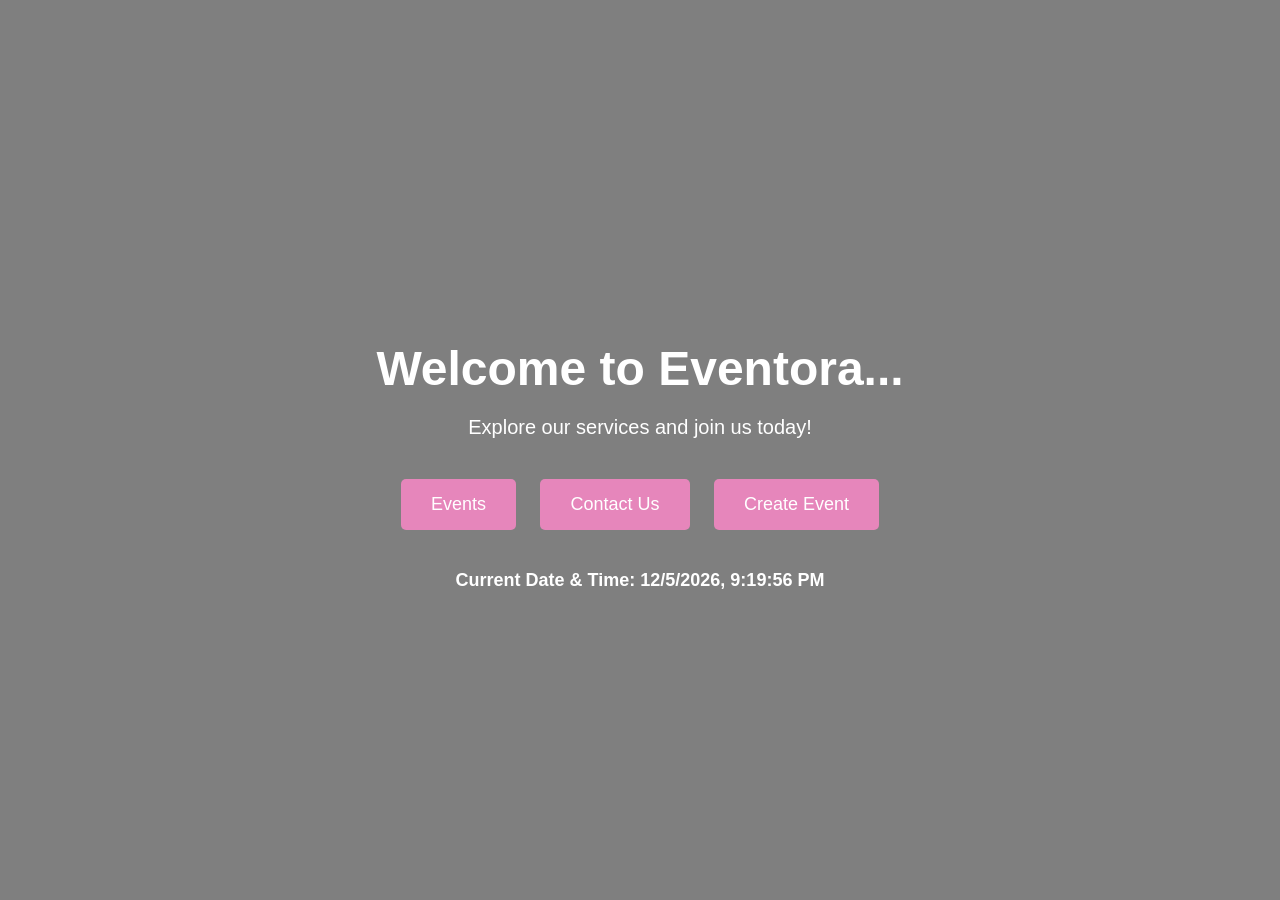
==== index.html @ a70d8046 "feat: add Docker containerization (Assignment 2)" ====
<!DOCTYPE html>
<html lang="en">
<head>
  <meta charset="UTF-8">
  <meta name="viewport" content="width=device-width, initial-scale=1.0">
  <title>Home Page</title>
  <style>
    /* Full-page background */
    body {
      margin: 0;
      padding: 0;
      font-family: Arial, sans-serif;
      background-image: url("eventora.png"); 
      background-size: cover;
      background-position: center;
      background-repeat: no-repeat;
      height: 100vh;
      color: white;
      text-align: center;
      display: flex;
      flex-direction: column;
      justify-content: center;
      align-items: center;
      position: relative;
    }

    /* Overlay for readability */
    body::before {
      content: "";
      position: absolute;
      top: 0; left: 0; right: 0; bottom: 0;
      background-color: rgba(0, 0, 0, 0.5); /* semi-transparent black */
      z-index: 0;
    }

    /* Main content on top of overlay */
    .content {
      position: relative;
      z-index: 1;
    }

    h1 {
      font-size: 48px;
      margin-bottom: 20px;
    }

    p {
      font-size: 20px;
      margin-bottom: 30px;
    }

    button {
      padding: 15px 30px;
      font-size: 18px;
      margin: 10px;
      cursor: pointer;
      border: none;
      border-radius: 5px;
      background-color: rgb(230, 134, 187);
      color: white;
      transition: 0.3s;
    }

    button:hover {
      background-color: #b28f6fff;
    }

    #dateTime {
      margin-top: 30px;
      font-weight: bold;
      font-size: 18px;
    }
  </style>
</head>
<body>

  <div class="content">
    <h1>Welcome to Eventora...</h1>
    <p>Explore our services and join us today!</p>

    <!-- New buttons -->
    <button onclick="goToEvents()">Events</button>
    <button onclick="goToContact()">Contact Us</button>
    <button onclick="goToCreateEvent()">Create Event</button>

    <div id="dateTime"></div>
  </div>

  <script>
    
      displayDateTime();
    

    // Navigate to Events page
    function goToEvents() {
      window.location.href = "events.html";
    }

    // Navigate to Contact Us page
    function goToContact() {
      window.location.href = "contact.html";
    }

    // Navigate to Create Event page
    function goToCreateEvent() {
      window.location.href = "create.html";
    }

    // Display dynamic date & time
    function displayDateTime() {
      const now = new Date();
      const dateTimeString = now.toLocaleString();
      document.getElementById("dateTime").innerText = "Current Date & Time: " + dateTimeString;
      setTimeout(displayDateTime, 1000);
    }
  </script>

  

</body>
</html>
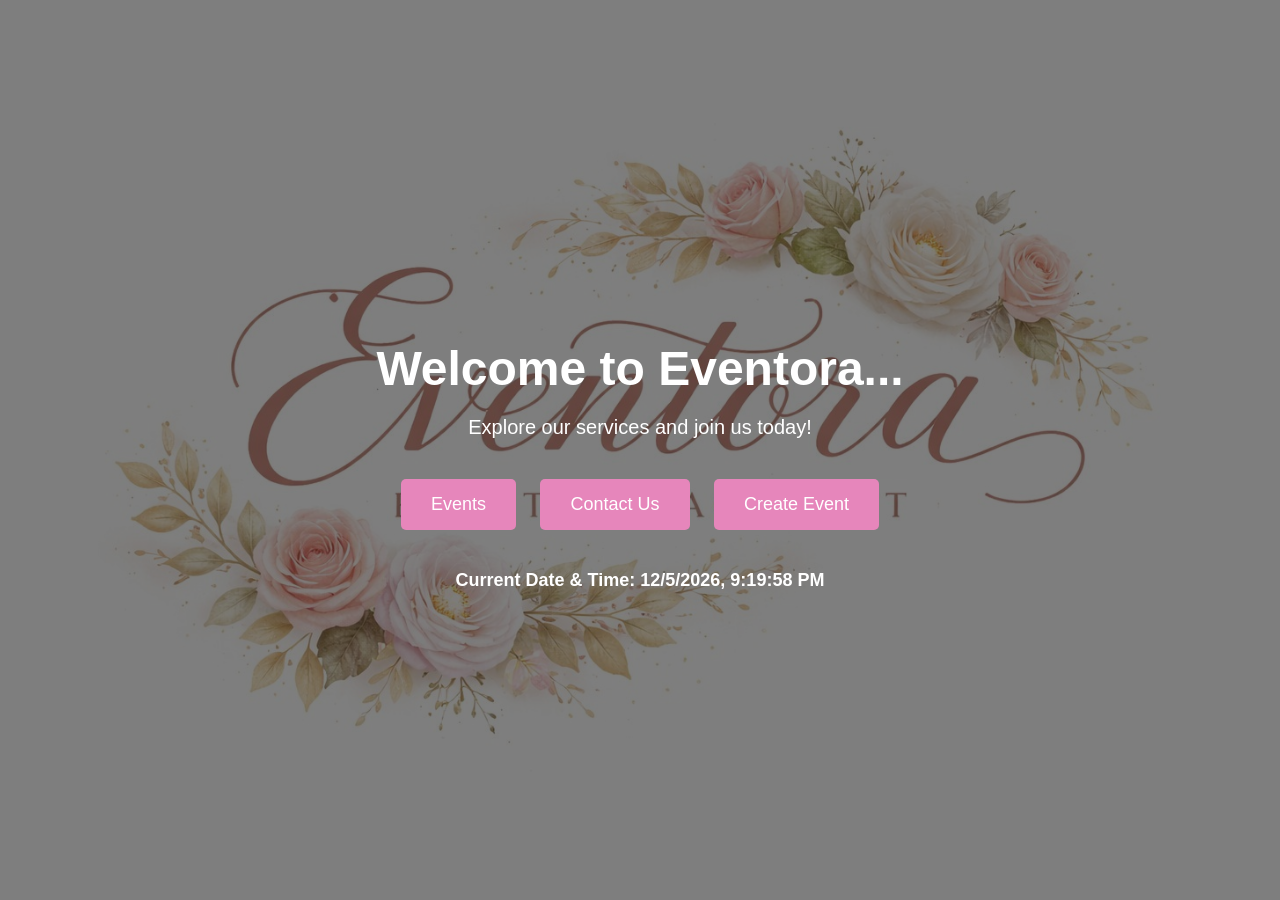
==== commit afd76f6f: "update eventora background image" ====
--- a/index.html
+++ b/index.html
@@ -10,7 +10,7 @@
       margin: 0;
       padding: 0;
       font-family: Arial, sans-serif;
-      background-image: url("eventora.png"); 
+      background-image: url("eventora.jpg"); 
       background-size: cover;
       background-position: center;
       background-repeat: no-repeat;
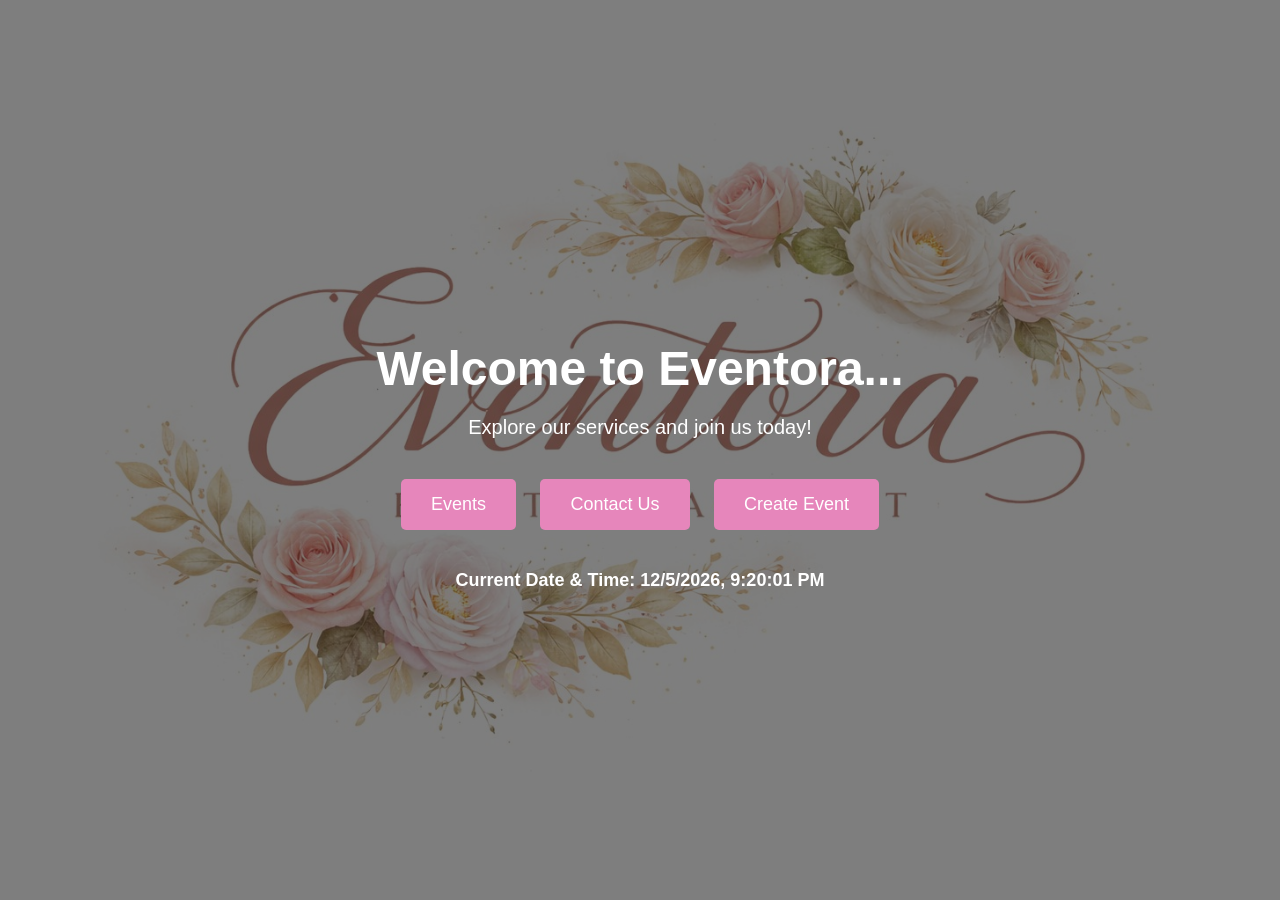
==== commit 461b8a5e: "Update Docker files, README, and HTML changes" ====
--- a/index.html
+++ b/index.html
@@ -10,7 +10,7 @@
       margin: 0;
       padding: 0;
       font-family: Arial, sans-serif;
-      background-image: url("eventora.jpg"); 
+      background-image: url("eventora.jpeg"); 
       background-size: cover;
       background-position: center;
       background-repeat: no-repeat;
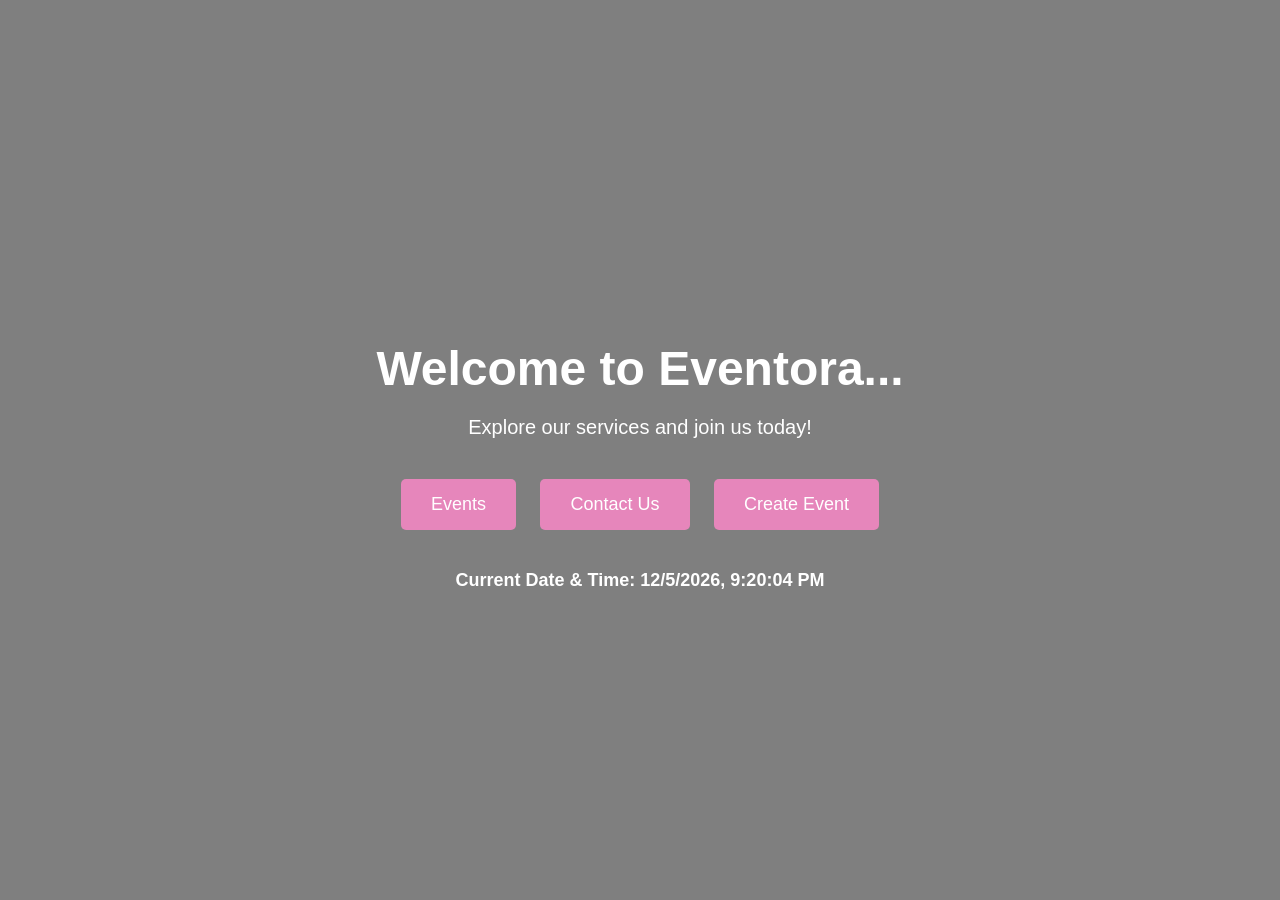
==== commit bb664f94: "Resolve merge conflict in index.html" ====
--- a/index.html
+++ b/index.html
@@ -10,7 +10,11 @@
       margin: 0;
       padding: 0;
       font-family: Arial, sans-serif;
+<<<<<<< HEAD
       background-image: url("eventora.jpeg"); 
+=======
+      background-image: url("eventora.jpg"); 
+>>>>>>> 9608e1ed2f9a37e8852d6070299780d6d227ec01
       background-size: cover;
       background-position: center;
       background-repeat: no-repeat;
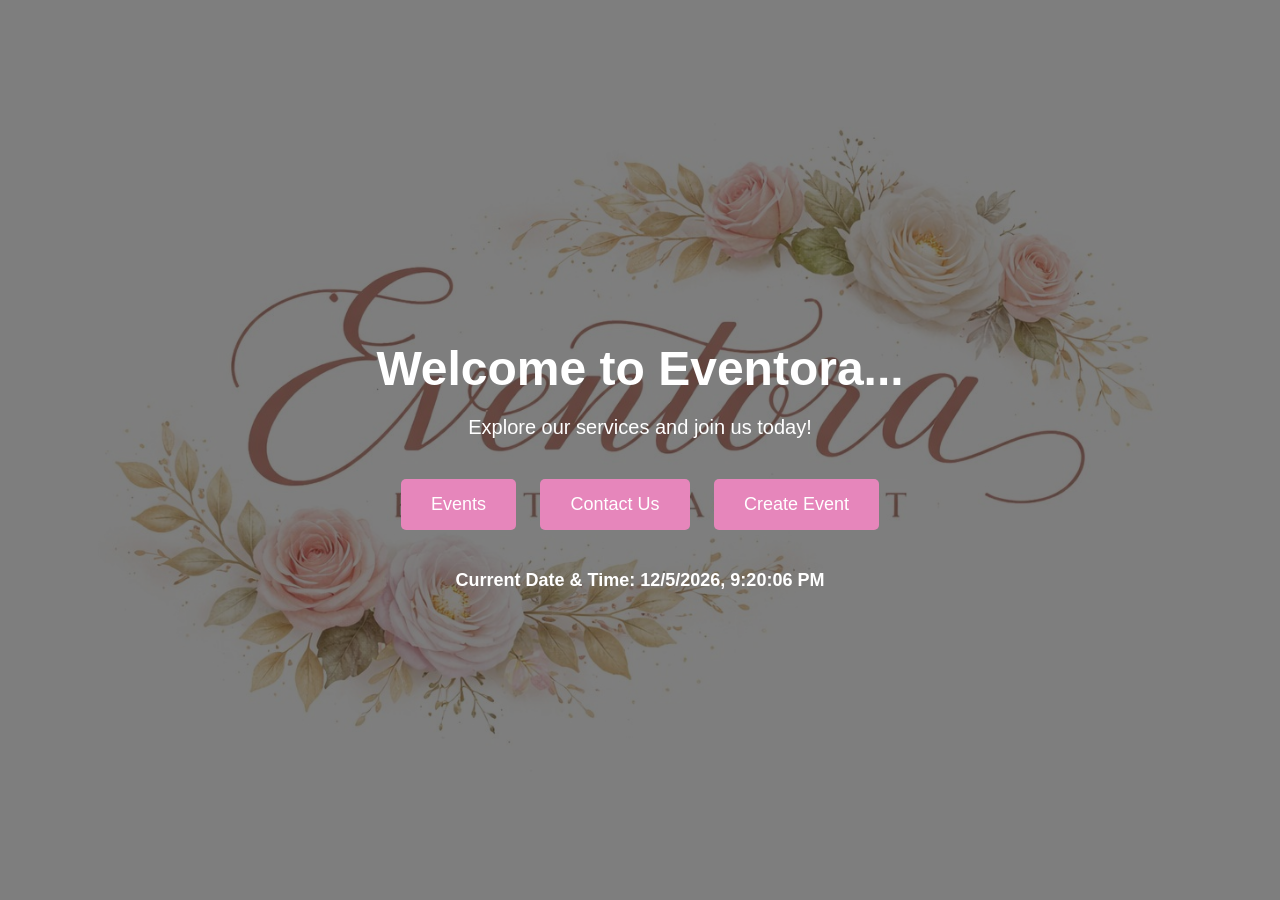
==== commit 5792182a: "Remove accidental nested repo folder" ====
--- a/index.html
+++ b/index.html
@@ -10,11 +10,9 @@
       margin: 0;
       padding: 0;
       font-family: Arial, sans-serif;
-<<<<<<< HEAD
       background-image: url("eventora.jpeg"); 
-=======
+
       background-image: url("eventora.jpg"); 
->>>>>>> 9608e1ed2f9a37e8852d6070299780d6d227ec01
       background-size: cover;
       background-position: center;
       background-repeat: no-repeat;
@@ -55,6 +53,7 @@
 
     button {
       padding: 15px 30px;
+      
       font-size: 18px;
       margin: 10px;
       cursor: pointer;
